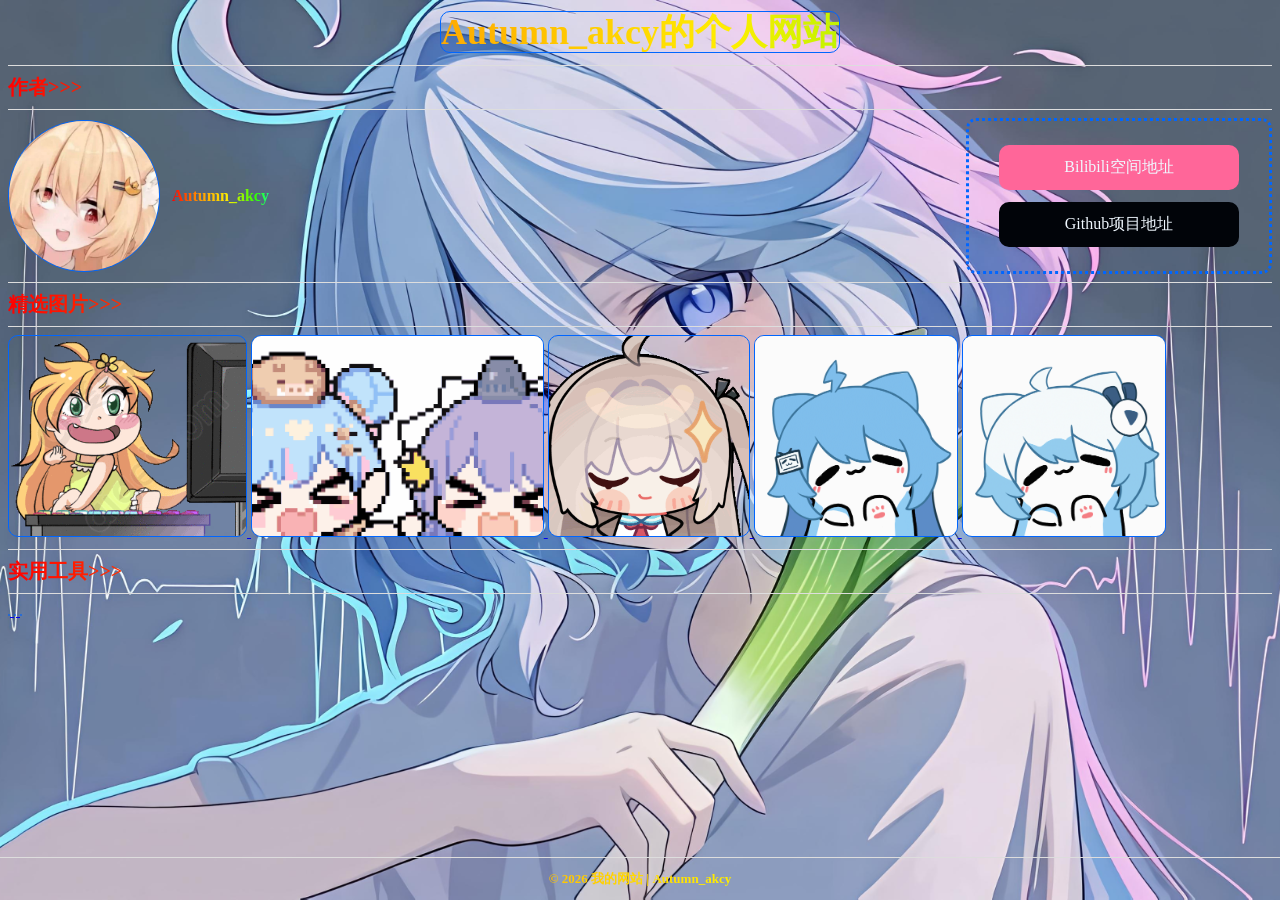
==== Autumn_akcy的个人网站/index.html @ ab371c05 "Add files via upload" ====
<!DOCTYPE html>
<html lang="zh_cn">
<head>
    <meta charset="UTF-8">
    <meta name="viewport" content="width=device-width, initial-scale=1.0">
    <title>Autumn_akcy的个人网站</title>
    <link rel="icon" href="./icon/favicon.ico">
    <link rel="stylesheet" href="./style.CSS">
</head>
<body>
                <div class="rainbow" style="text-align: center;">
                    <a href="#" onclick="alert('欢迎来到Autumn_akcy的个人网站！')" class="card" style="font-size: 36px;">
                        Autumn_akcy的个人网站
                    </a>
                </div><hr>

                <div class="rainbow" style="font-size: 20px;">作者&gt&gt&gt</div><hr>

        <div style="display: flex; align-items: center; gap: 12px;">
        <div class="profile_pic">
            <img src="./profile_pic/profile_pic.png" alt="profile_pic" width="100%">
        </div>

        <div class="rainbow">Autumn_akcy</div>

        <div class="link_block">
            <a href="https://space.bilibili.com/453898423" class="bili_link">Bilibili空间地址</a>
            <a href="#  " class="github_link">Github项目地址</a>
        </div>
        </div>
        <hr>

        <div class="rainbow" style="font-size: 20px;">精选图片&gt&gt&gt</div><hr>

        <div>
            <a href="./img/img.gif" download title="点击预览">
                <img src="./img/img.gif" alt="" class="card"> 
            </a>
            <a href="./img/img1.gif" download title="点击预览">
                <img src="./img/img1.gif" alt="" class="card"> 
            </a>
            <a href="./img/img2.gif" download title="点击预览">
                <img src="./img/img2.gif" alt="" class="card"> 
            </a>
            <a href="./img/img3.gif" download title="点击预览">
                <img src="./img/img3.gif" alt="" class="card"> 
            </a>
            <a href="./img/img4.gif" download title="点击预览">
                <img src="./img/img4.gif" alt="" class="card"> 
            </a>
        </div><hr>

        <div class="rainbow" style="font-size: 20px;">实用工具&gt&gt&gt</div><hr>

        <a href="./app/Scene.apk" download title="点击下载">
                <img src="./app_icon/scene.png" alt="" class="app_icon"> 
        </a>
        <a href="./app/雹.apk" download title="点击下载">
                <img src="./app_icon/雹.png" alt="" class="app_icon"> 
        </a>
        <a href="./app/密钥认证.apk" download title="点击下载">
                <img src="./app_icon/密钥认证.png" alt="" class="app_icon"> 
        </a>

        <footer>
            <div class="rainbow">
                © 2026 我的网站 | Autumn_akcy
            </div>
        </footer>
</body>
</html>
---- Autumn_akcy的个人网站/style.CSS ----
@keyframes rainbow {
            0%   { background-position: 0% center; }
            100% { background-position: 200% center; }
        }

        body {
            background-image: url('./background/background.jpg');
            background-size: cover;
            background-position: center;
            background-repeat: no-repeat;
            background-attachment: fixed;
        }

        .card {
            transition:  all 0.3s ease;
            height: 200px;
            border: 1px solid #0066ff;
            border-radius: 10px;
            text-decoration: none;
        }

        .card:hover {
            transform: translateY(-8px);
            box-shadow: 0 2px 8px #cc00ff;
        }

        hr {
            border: none;
            height: 1px;
            background: #ddd;
        }

        .rainbow {
            font-weight: bold;
            background: linear-gradient(90deg, #ff0000, #ff9900, #ffee00, #33ff00, #00ffff, #0066ff, #cc00ff, #ff0000);
            background-size: 200% auto;
            -webkit-background-clip: text;
            background-clip: text;
            color: transparent;
            -webkit-text-fill-color: transparent;
            animation: rainbow 3s linear infinite;
        }

        footer {
            position: fixed;
            left: 0;
            right: 0;
            bottom: 0;
            text-align: center;
            padding: 12px;
            font-size: 13px;
            border-top: 1px solid #ddd;
        }

        .profile{
            width: 20px;
            border: 1px dashed #ee00ff;
            border-radius: 10px;
        }

        .profile_pic{
            width: 150px;
            height: 150px;
            border: 1px solid #0066ff;
            border-radius: 50%;
            overflow: hidden;
            display: inline-block;
            vertical-align: middle;
        }

        .link_block {
            width: 300px;
            height: 150px;
            border: 3px dotted #0066ff;
            border-radius: 10px;
            display: flex;
            flex-direction: column;
            justify-content: center;
            align-items: center;
            gap: 12px;
            margin-left: auto;
        }

        .bili_link {
            display: flex;
            justify-content: center;
            align-items: center;
            width: 80%;
            height: 30%;
            color: aliceblue;
            background-color: #ff6699;
            border-radius: 10px;
            text-decoration: none;
            transition: all 0.3s ease;
        }

        .bili_link:hover {
            transform: translateY(-4px);
            box-shadow: 0 2px 8px #cc00ff;
        }

        .github_link {
            display: flex;
            justify-content: center;
            align-items: center;
            width: 80%;
            height: 30%;
            color: aliceblue;
            background-color: #010409;
            border-radius: 10px;
            text-decoration: none;
            transition: all 0.3s ease;
        }

        .github_link:hover {
            transform: translateY(-4px);
            box-shadow: 0 2px 8px #cc00ff;
        }

        .app_icon{
            transition:  all 0.3s ease;
            border: 1px solid #0066ff;
            border-radius: 10px;
            text-decoration: none;
        }

        .app_icon:hover{
            transform: translateY(-8px);
            box-shadow: 0 2px 8px #cc00ff;
        }
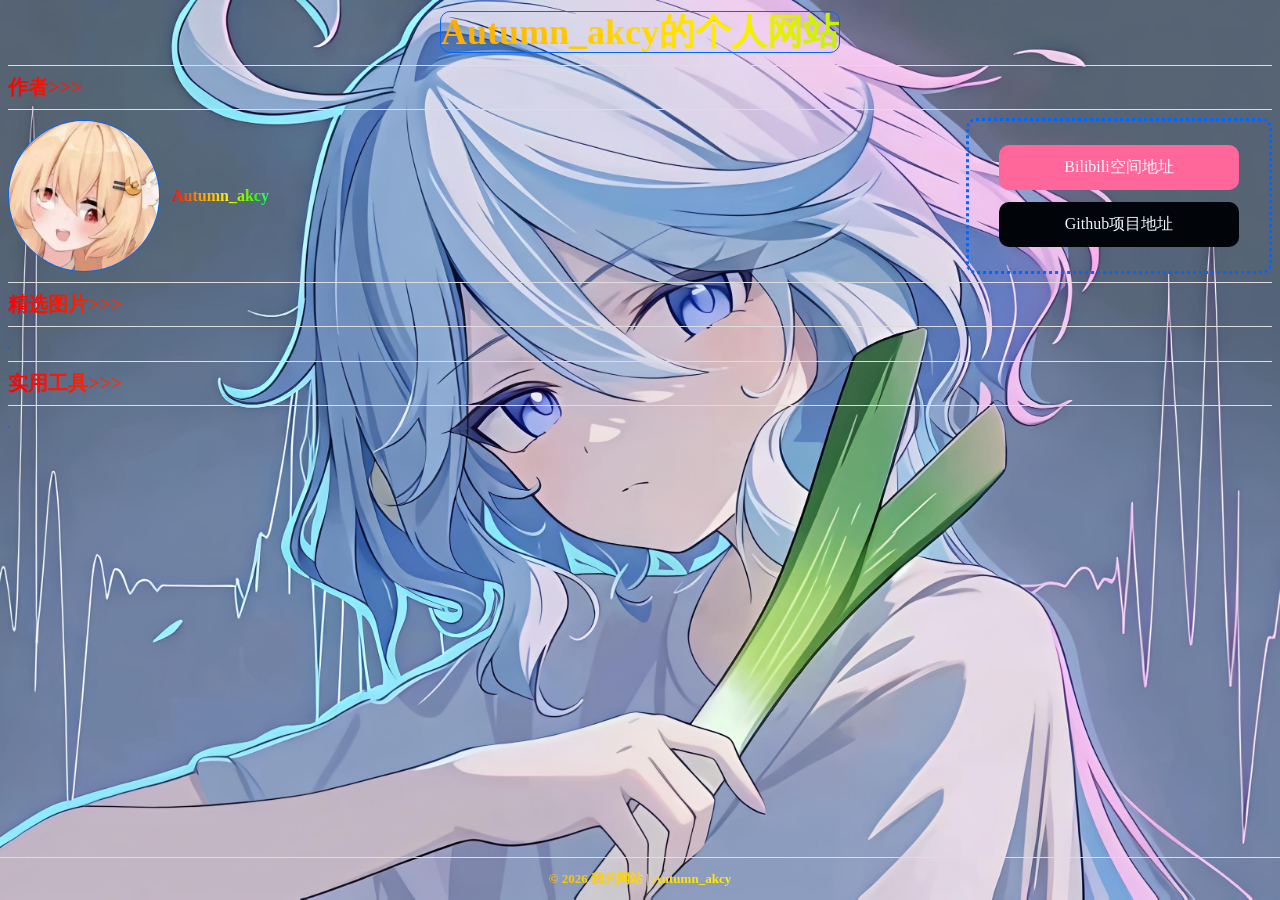
==== commit 6a06c4ba: "Fix HTML structure and update image links" ====
--- a/Autumn_akcy的个人网站/index.html
+++ b/Autumn_akcy的个人网站/index.html
@@ -33,33 +33,15 @@
         <div class="rainbow" style="font-size: 20px;">精选图片&gt&gt&gt</div><hr>
 
         <div>
-            <a href="./img/img.gif" download title="点击预览">
-                <img src="./img/img.gif" alt="" class="card"> 
-            </a>
-            <a href="./img/img1.gif" download title="点击预览">
-                <img src="./img/img1.gif" alt="" class="card"> 
-            </a>
-            <a href="./img/img2.gif" download title="点击预览">
-                <img src="./img/img2.gif" alt="" class="card"> 
-            </a>
-            <a href="./img/img3.gif" download title="点击预览">
-                <img src="./img/img3.gif" alt="" class="card"> 
-            </a>
-            <a href="./img/img4.gif" download title="点击预览">
-                <img src="./img/img4.gif" alt="" class="card"> 
+            <a href="./img/#" download title="点击预览">
+                <img src="./img/#" alt="" class="card"> 
             </a>
         </div><hr>
 
         <div class="rainbow" style="font-size: 20px;">实用工具&gt&gt&gt</div><hr>
 
-        <a href="./app/Scene.apk" download title="点击下载">
-                <img src="./app_icon/scene.png" alt="" class="app_icon"> 
-        </a>
-        <a href="./app/雹.apk" download title="点击下载">
-                <img src="./app_icon/雹.png" alt="" class="app_icon"> 
-        </a>
-        <a href="./app/密钥认证.apk" download title="点击下载">
-                <img src="./app_icon/密钥认证.png" alt="" class="app_icon"> 
+        <a href="./icon/#" download title="点击下载">
+                <img src="./icon/#" alt="" class="app_icon"> 
         </a>
 
         <footer>
@@ -68,4 +50,4 @@
             </div>
         </footer>
 </body>
-</html>+</html>
